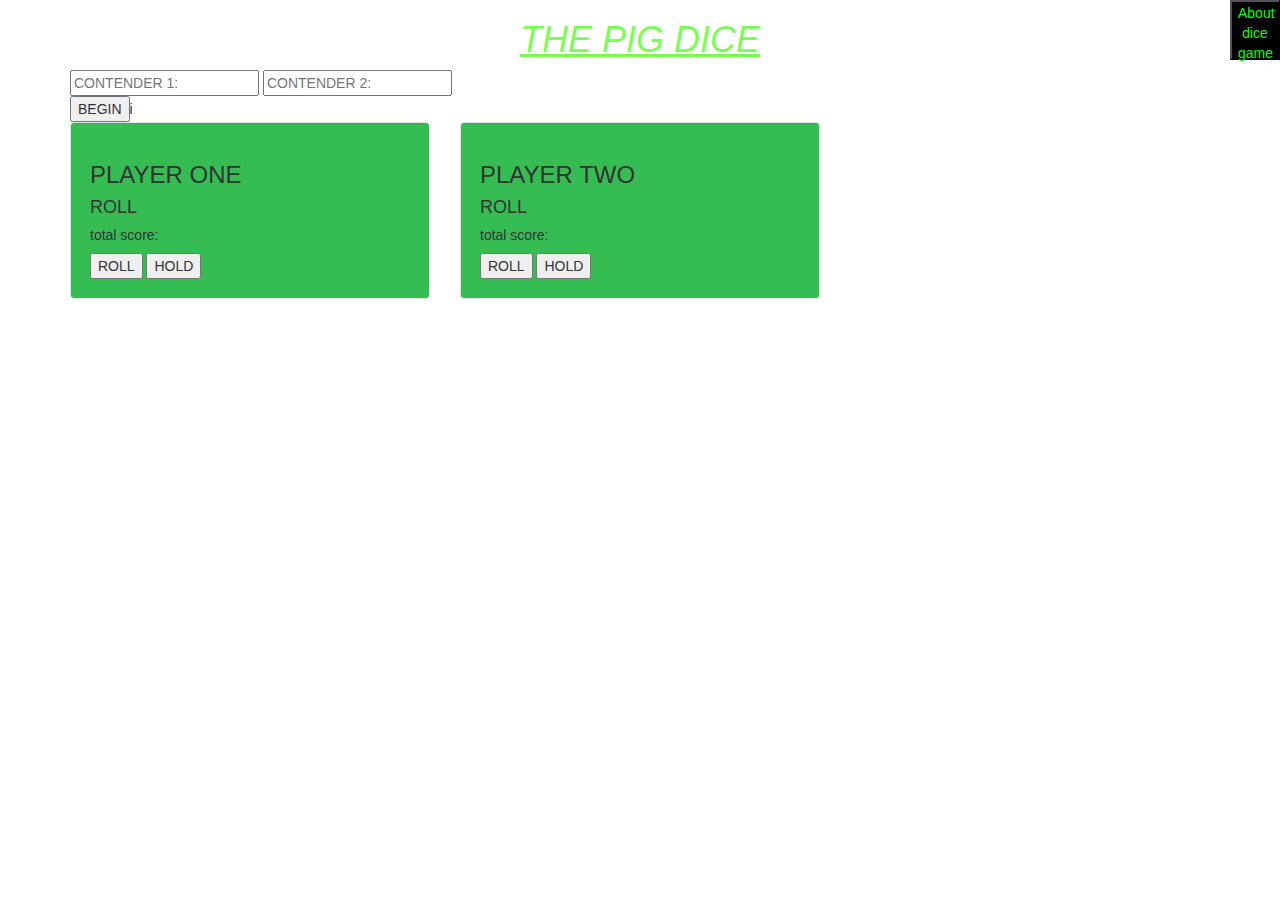
==== pig-dice.html @ 9f5e6cef "button adjustments" ====
<!DOCTYPE html>
<html lang="en" dir="ltr">

<head>
  <meta charset="utf-8">
  <title>pig-dice</title>
  <link href="css/bootstrap.css" rel="stylesheet" type="text/css">
  <link href="css/styles.css" rel="stylesheet" type="text/css">
  <script src="https://code.jquery.com/jquery-3.3.1.min.js"
    integrity="sha256-FgpCb/KJQlLNfOu91ta32o/NMZxltwRo8QtmkMRdAu8=" crossorigin="anonymous"></script>
  <script src="js/scripts.js"></script>
</head>

<body>
   <button onclick="myFunction()"> About dice game</button>
    
  <div class="container">
    <center>
      <h1><em><u>THE PIG DICE</u></em></h1>
    </center>

    

    <input type="text" name="CONTENDER 1:" placeholder="CONTENDER 1:" id="contenderone">
    <input type="text" name="CONTENDER 2:" placeholder="CONTENDER 2:" id="contendertwo"><br>
   
    <input type="button" value="BEGIN">i
    
    <div class="row">
      <div class="col-md-4">
        <div class="well">
          <h3>PLAYER ONE</h3>
          <h4>ROLL</h4>
          <h5>total score:</h5>
          <input type="button" value="ROLL">
          <input type="button" value="HOLD">
        </div>
      </div>


        <div class="col-md-4">
          <div class="well">
            <h3>PLAYER TWO</h3>
            <h4>ROLL</h4>
            <h5>total score:</h5>
            <input type="button" value="ROLL">
            <input type="button" value="HOLD">
          </div>
        </div>

      </div>
    </div>
    
</body>

</html>
---- css/styles.css ----
.well{
    background-color:rgb(53, 189, 83);
}
body{
    background-image: url("/home/austin/pig-dice/images/rolling-dice-gif-7.gif")
}
h1 {
    color: rgba(60, 255, 0, 0.705);
}
button{
    color: rgb(0, 255, 13);
    background-color: black;
    float:right;
    height: 60px;
    width: 50px;
}
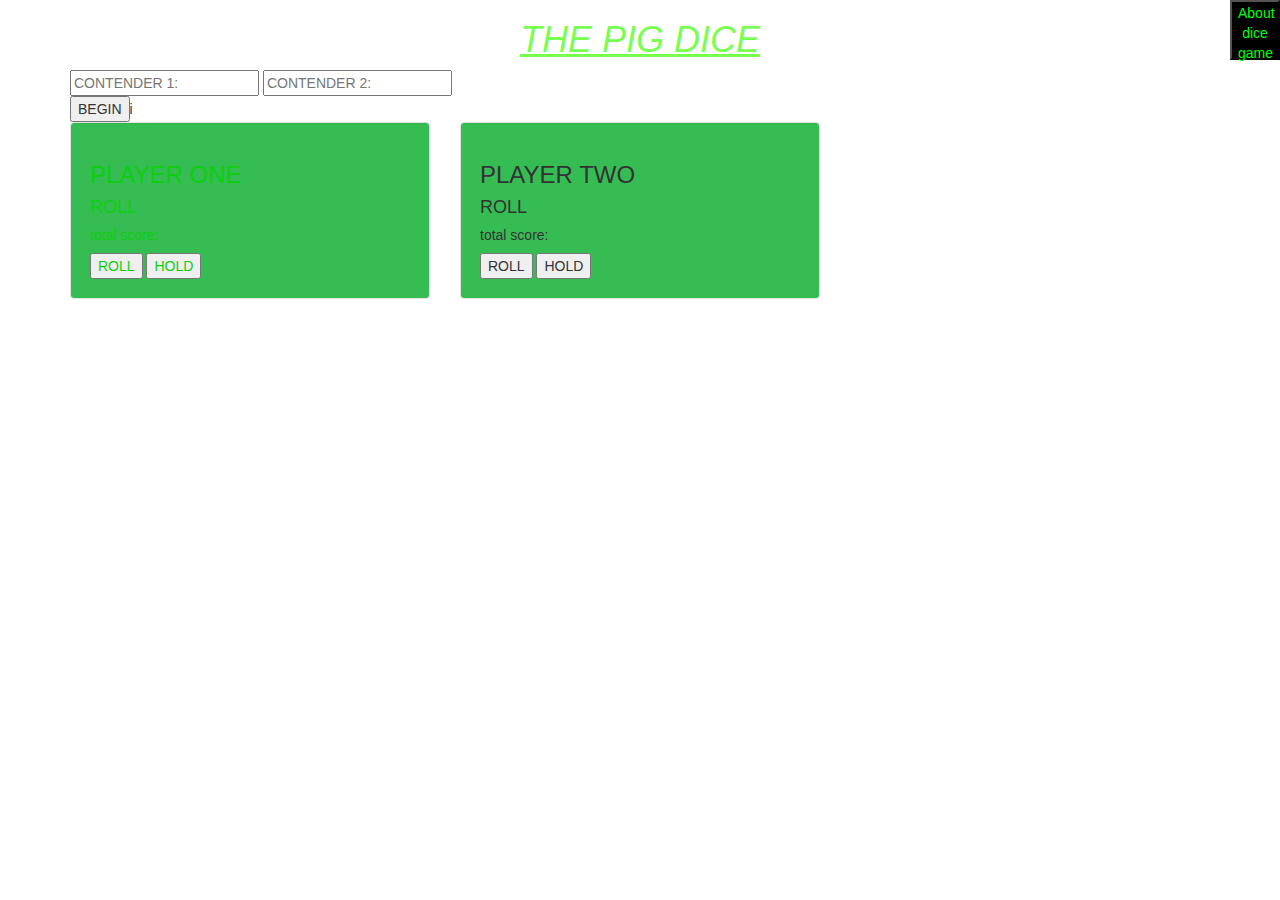
==== commit c1bd346c: "div class jk colour insert" ====
--- a/pig-dice.html
+++ b/pig-dice.html
@@ -29,11 +29,13 @@
     <div class="row">
       <div class="col-md-4">
         <div class="well">
+          <div class="jk">
           <h3>PLAYER ONE</h3>
           <h4>ROLL</h4>
           <h5>total score:</h5>
           <input type="button" value="ROLL">
           <input type="button" value="HOLD">
+        </div>
         </div>
       </div>
 
--- a/css/styles.css
+++ b/css/styles.css
@@ -1,5 +1,6 @@
 .well{
     background-color:rgb(53, 189, 83);
+    background-image: url(/home/austin/pig-dice/images/200w.webp)
 }
 body{
     background-image: url("/home/austin/pig-dice/images/rolling-dice-gif-7.gif")
@@ -13,4 +14,8 @@
     float:right;
     height: 60px;
     width: 50px;
+    
 }
+.jk {
+    color:rgb(14, 206, 14);
+}
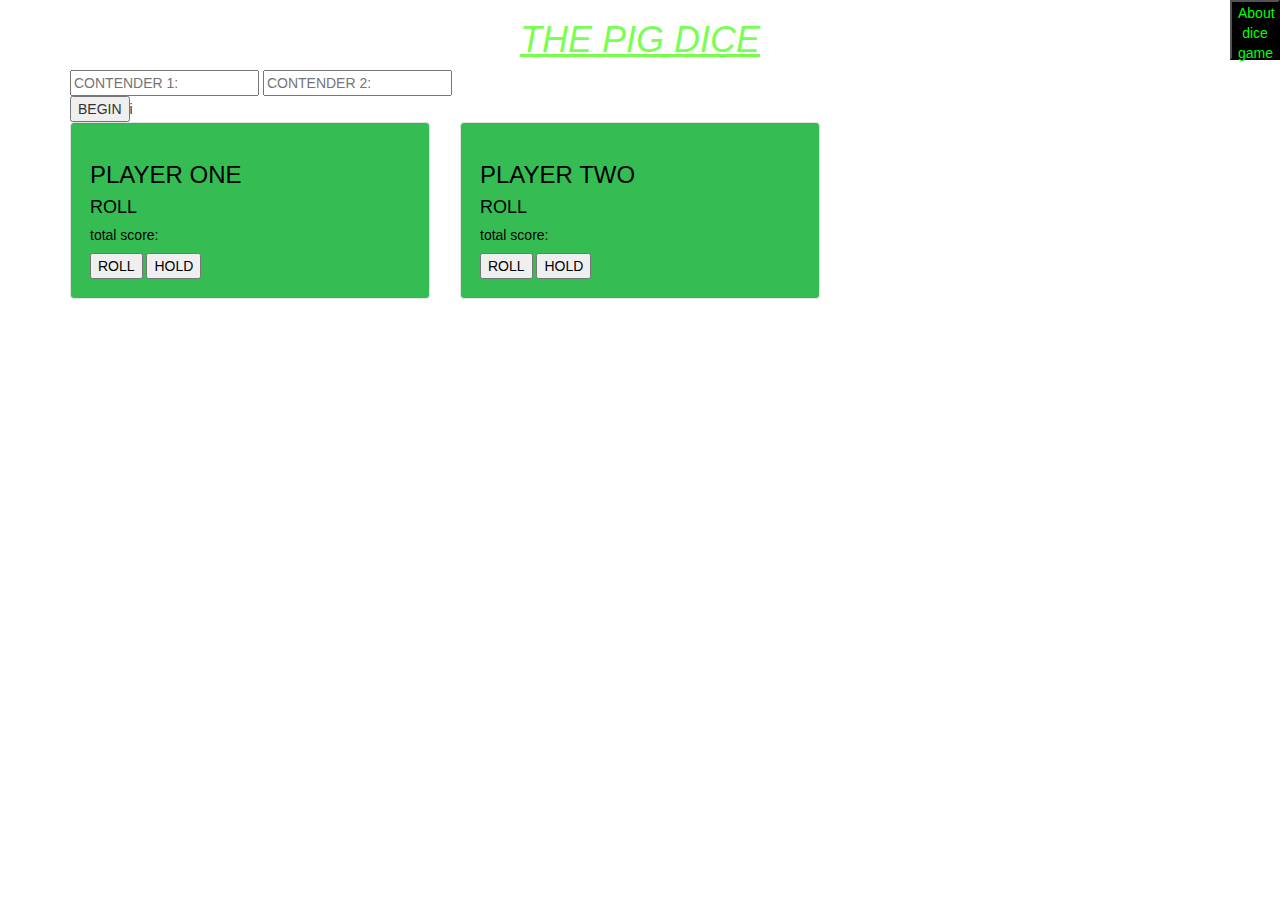
==== commit e8a04cbf: "well background photo change" ====
--- a/pig-dice.html
+++ b/pig-dice.html
@@ -42,11 +42,13 @@
 
         <div class="col-md-4">
           <div class="well">
+            <div class="kj">
             <h3>PLAYER TWO</h3>
             <h4>ROLL</h4>
             <h5>total score:</h5>
             <input type="button" value="ROLL">
             <input type="button" value="HOLD">
+            </div>
           </div>
         </div>
 
--- a/css/styles.css
+++ b/css/styles.css
@@ -1,6 +1,6 @@
 .well{
     background-color:rgb(53, 189, 83);
-    background-image: url(/home/austin/pig-dice/images/200w.webp)
+    background-image: url(/home/austin/pig-dice/images/rolling-dice-gif-10.gif)
 }
 body{
     background-image: url("/home/austin/pig-dice/images/rolling-dice-gif-7.gif")
@@ -17,5 +17,8 @@
     
 }
 .jk {
-    color:rgb(14, 206, 14);
+    color:black;
 }
+.kj{
+    color: black;
+}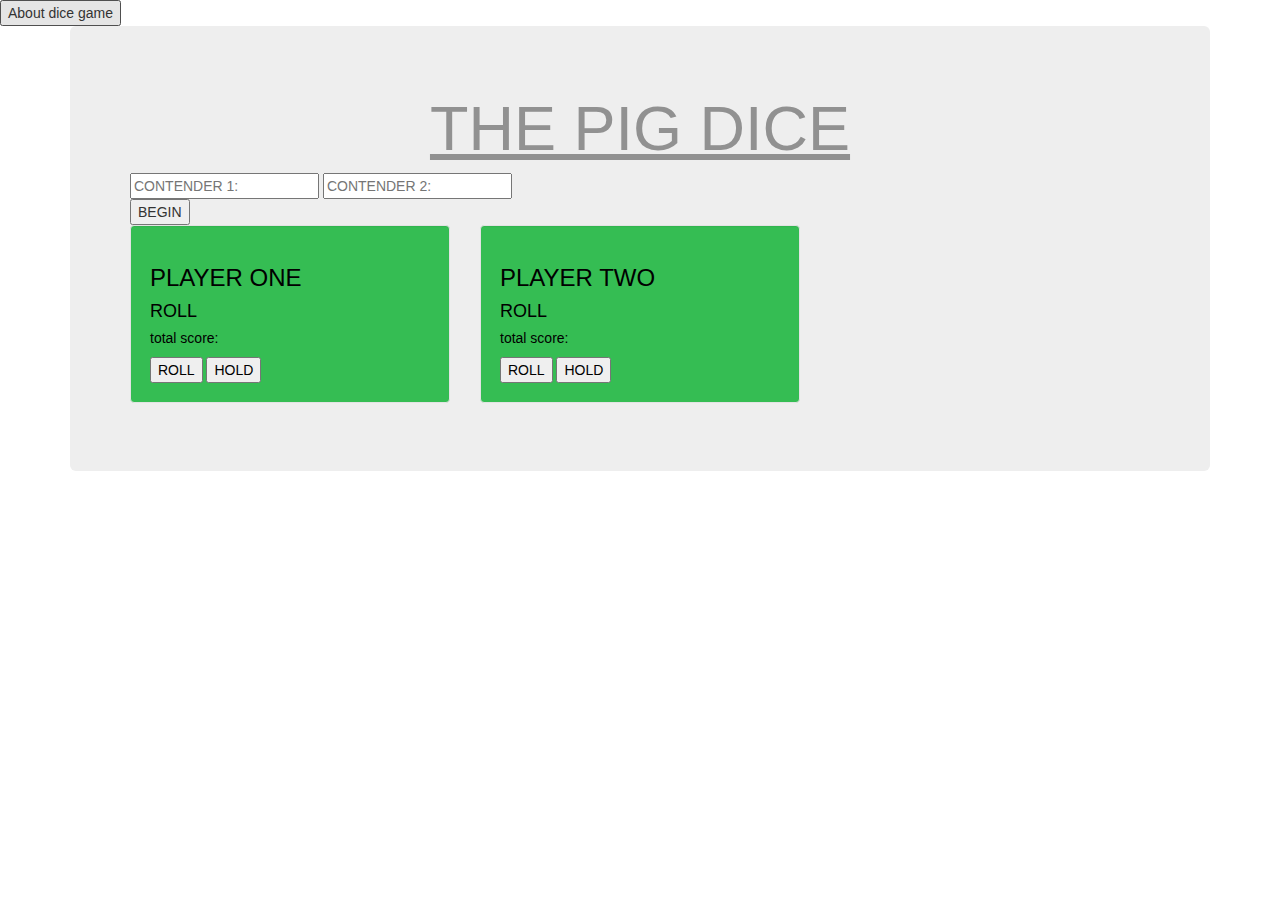
==== commit a8f61585: "jumbotron backgroung image and lol colour change" ====
--- a/pig-dice.html
+++ b/pig-dice.html
@@ -15,16 +15,16 @@
    <button onclick="myFunction()"> About dice game</button>
     
   <div class="container">
-    <center>
-      <h1><em><u>THE PIG DICE</u></em></h1>
-    </center>
+    <div class="jumbotron">
+
+  <h1 id="lol"><u>THE PIG DICE</u></h1> 
 
     
 
     <input type="text" name="CONTENDER 1:" placeholder="CONTENDER 1:" id="contenderone">
     <input type="text" name="CONTENDER 2:" placeholder="CONTENDER 2:" id="contendertwo"><br>
    
-    <input type="button" value="BEGIN">i
+    <input type="button" value="BEGIN">
     
     <div class="row">
       <div class="col-md-4">
@@ -54,7 +54,7 @@
 
       </div>
     </div>
-    
+   </div> 
 </body>
 
 </html>--- a/css/styles.css
+++ b/css/styles.css
@@ -5,20 +5,19 @@
 body{
     background-image: url("/home/austin/pig-dice/images/rolling-dice-gif-7.gif")
 }
-h1 {
-    color: rgba(60, 255, 0, 0.705);
-}
-button{
-    color: rgb(0, 255, 13);
-    background-color: black;
-    float:right;
-    height: 60px;
-    width: 50px;
-    
-}
+
 .jk {
     color:black;
 }
 .kj{
     color: black;
-}+}
+.jumbotron {
+    background-image: url("/home/austin/pig-dice/images/original.jpg")
+}
+#lol {
+  color:rgba(128, 128, 128, 0.849); 
+  text-align: center; 
+}
+
+
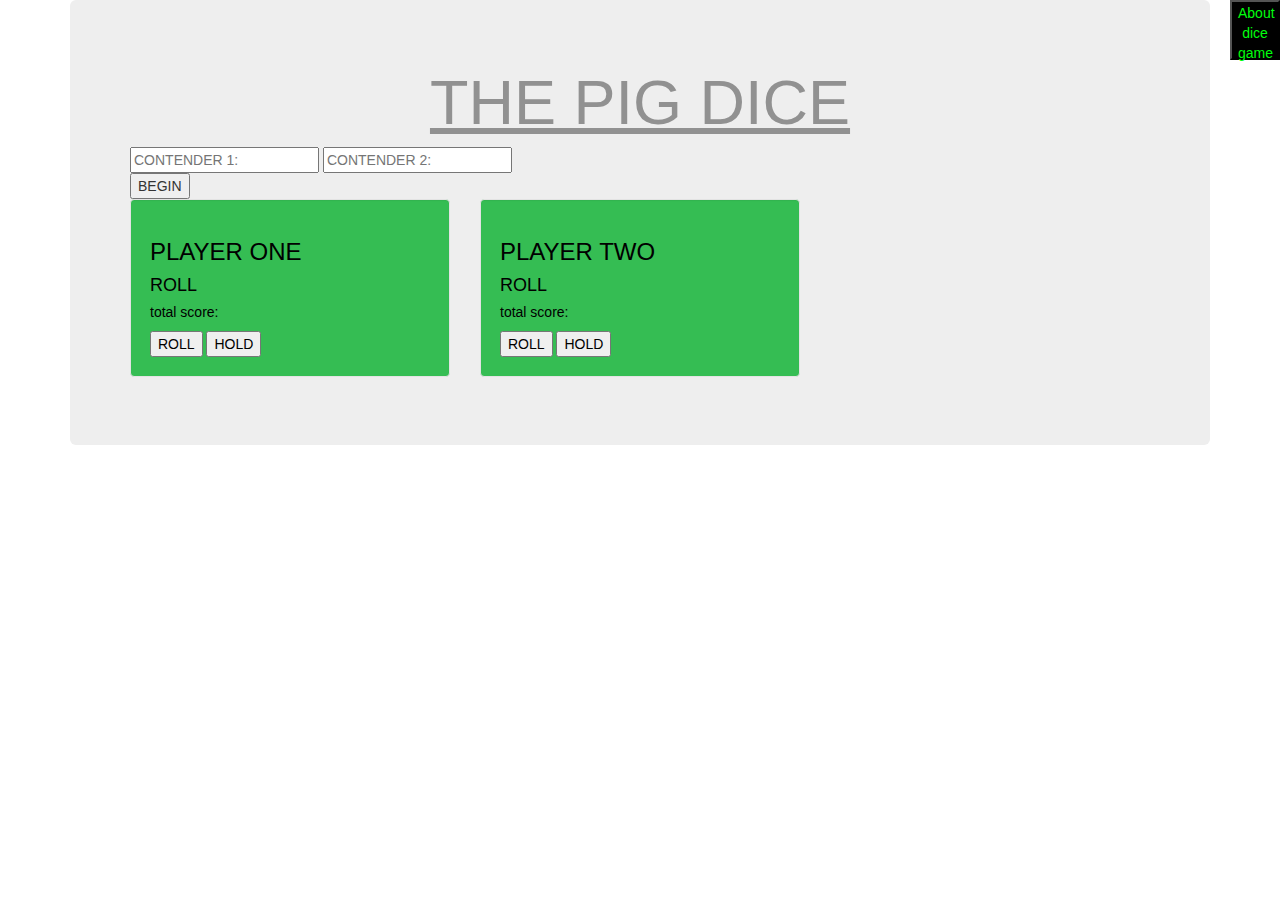
==== commit 7279d4ed: "contenders and begin button updates" ====
--- a/pig-dice.html
+++ b/pig-dice.html
@@ -21,16 +21,16 @@
 
     
 
-    <input type="text" name="CONTENDER 1:" placeholder="CONTENDER 1:" id="contenderone">
-    <input type="text" name="CONTENDER 2:" placeholder="CONTENDER 2:" id="contendertwo"><br>
+    <input type="text" name="CONTENDER 1:" placeholder="CONTENDER 1:" id="contenderOne">
+    <input type="text" name="CONTENDER 2:" placeholder="CONTENDER 2:" id="contenderTwo"><br>
    
-    <input type="button" value="BEGIN">
+    <input type="button" value="BEGIN" id="BEGIN">
     
     <div class="row">
       <div class="col-md-4">
         <div class="well">
           <div class="jk">
-          <h3>PLAYER ONE</h3>
+          <h3 id="1p">PLAYER ONE</h3>
           <h4>ROLL</h4>
           <h5>total score:</h5>
           <input type="button" value="ROLL">
@@ -43,7 +43,7 @@
         <div class="col-md-4">
           <div class="well">
             <div class="kj">
-            <h3>PLAYER TWO</h3>
+            <h3 id="2p">PLAYER TWO</h3>
             <h4>ROLL</h4>
             <h5>total score:</h5>
             <input type="button" value="ROLL">
--- a/css/styles.css
+++ b/css/styles.css
@@ -19,5 +19,11 @@
   color:rgba(128, 128, 128, 0.849); 
   text-align: center; 
 }
+button{
+    color: rgb(0, 255, 13);
+    background-color: black;
+    float:right;
+    height: 60px;
+    width: 50px;
+}
 
-
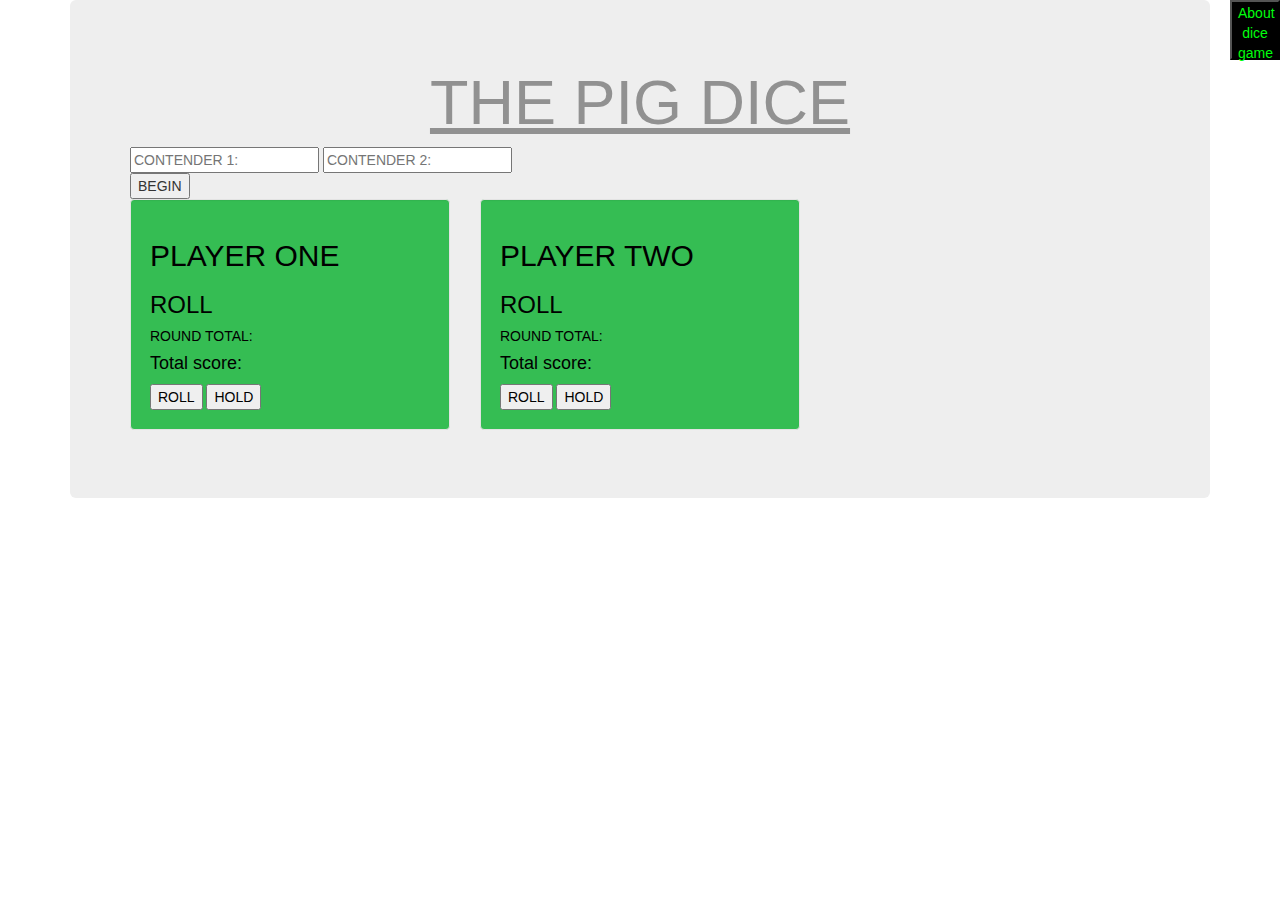
==== commit 45fb50e5: "js roll button functions" ====
--- a/pig-dice.html
+++ b/pig-dice.html
@@ -30,11 +30,16 @@
       <div class="col-md-4">
         <div class="well">
           <div class="jk">
-          <h3 id="1p">PLAYER ONE</h3>
-          <h4>ROLL</h4>
-          <h5>total score:</h5>
-          <input type="button" value="ROLL">
-          <input type="button" value="HOLD">
+         <h2 id="1p">PLAYER ONE</h2>
+         <span id ="outputOne">
+          <h3>ROLL</h3>
+          </span>
+          <span id ="roundOne">
+          <h5> ROUND TOTAL:</h5>
+          </span>
+          <h4 id="total1score">Total score:</h4>
+         <input type="button" value="ROLL" id="roll1">
+         <input type="button" value="HOLD" id="hold1">
         </div>
         </div>
       </div>
@@ -43,11 +48,16 @@
         <div class="col-md-4">
           <div class="well">
             <div class="kj">
-            <h3 id="2p">PLAYER TWO</h3>
-            <h4>ROLL</h4>
-            <h5>total score:</h5>
-            <input type="button" value="ROLL">
-            <input type="button" value="HOLD">
+            <h2 id="2p">PLAYER TWO</h2>
+            <span id="outputTwo">
+            <h3>ROLL</h3>
+          </span>
+          <span id ="roundTwo">
+          <h5> ROUND TOTAL:</h5>
+          </span>
+          <h4 id=total2score>Total score:</h4>
+            <input type="button" value="ROLL" id="roll2">
+            <input type="button" value="HOLD" id="hold2">
             </div>
           </div>
         </div>
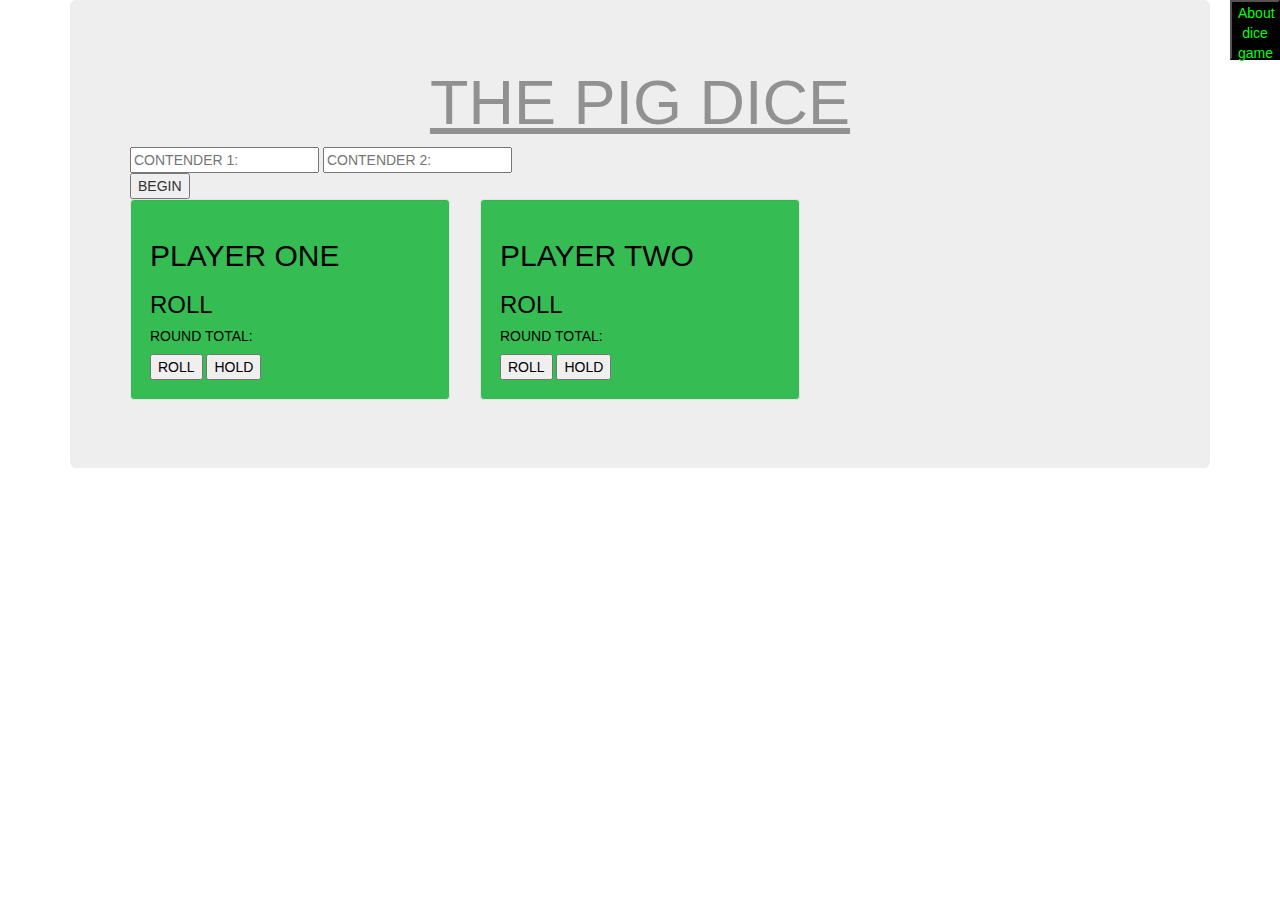
==== commit 237db2fd: "js changes" ====
--- a/pig-dice.html
+++ b/pig-dice.html
@@ -31,15 +31,15 @@
         <div class="well">
           <div class="jk">
          <h2 id="1p">PLAYER ONE</h2>
-         <span id ="outputOne">
+         <span id ="span1">
           <h3>ROLL</h3>
           </span>
-          <span id ="roundOne">
+          <span id ="bitOne">
           <h5> ROUND TOTAL:</h5>
           </span>
-          <h4 id="total1score">Total score:</h4>
+          
          <input type="button" value="ROLL" id="roll1">
-         <input type="button" value="HOLD" id="hold1">
+         <input type="button" value="HOLD" id="1hold">
         </div>
         </div>
       </div>
@@ -49,15 +49,15 @@
           <div class="well">
             <div class="kj">
             <h2 id="2p">PLAYER TWO</h2>
-            <span id="outputTwo">
+            <span id="span2">
             <h3>ROLL</h3>
           </span>
-          <span id ="roundTwo">
-          <h5> ROUND TOTAL:</h5>
-          </span>
-          <h4 id=total2score>Total score:</h4>
+          <span id ="bitTwo">
+              <h5> ROUND TOTAL:</h5>
+              </span>
+          
             <input type="button" value="ROLL" id="roll2">
-            <input type="button" value="HOLD" id="hold2">
+            <input type="button" value="HOLD" id="2hold">
             </div>
           </div>
         </div>
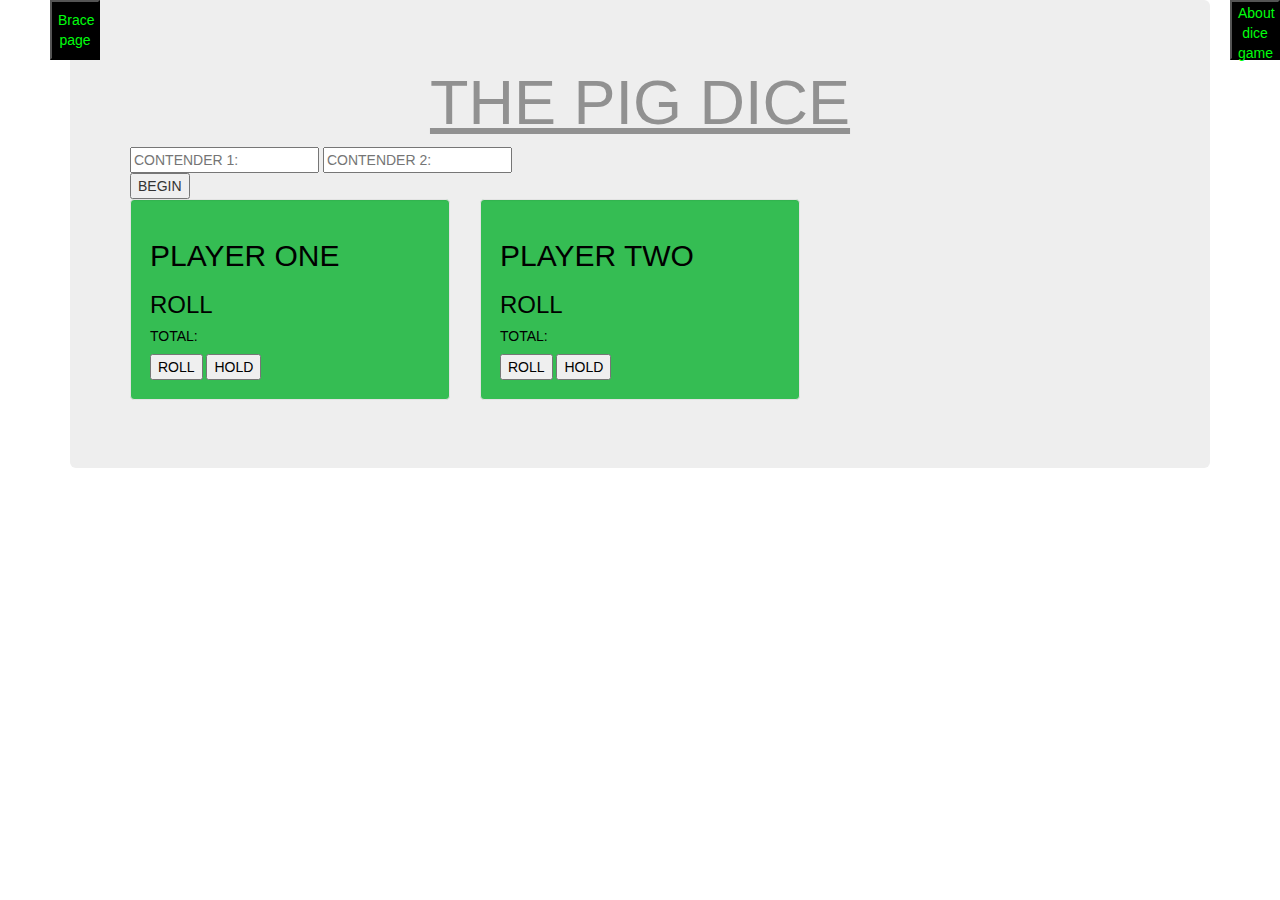
==== commit d1f6c575: "gh-pages" ====
--- a/pig-dice.html
+++ b/pig-dice.html
@@ -13,6 +13,9 @@
 
 <body>
    <button onclick="myFunction()"> About dice game</button>
+   <div class="di">
+   <button onclick="myFunc()">Brace page</button>
+   </div> 
     
   <div class="container">
     <div class="jumbotron">
@@ -35,7 +38,7 @@
           <h3>ROLL</h3>
           </span>
           <span id ="bitOne">
-          <h5> ROUND TOTAL:</h5>
+          <h5>  TOTAL:</h5>
           </span>
           
          <input type="button" value="ROLL" id="roll1">
@@ -53,7 +56,7 @@
             <h3>ROLL</h3>
           </span>
           <span id ="bitTwo">
-              <h5> ROUND TOTAL:</h5>
+              <h5>  TOTAL:</h5>
               </span>
           
             <input type="button" value="ROLL" id="roll2">
--- a/css/styles.css
+++ b/css/styles.css
@@ -27,3 +27,10 @@
     width: 50px;
 }
 
+.di{
+    float: left;
+    width: 100px;
+    height:100px;
+}
+
+
